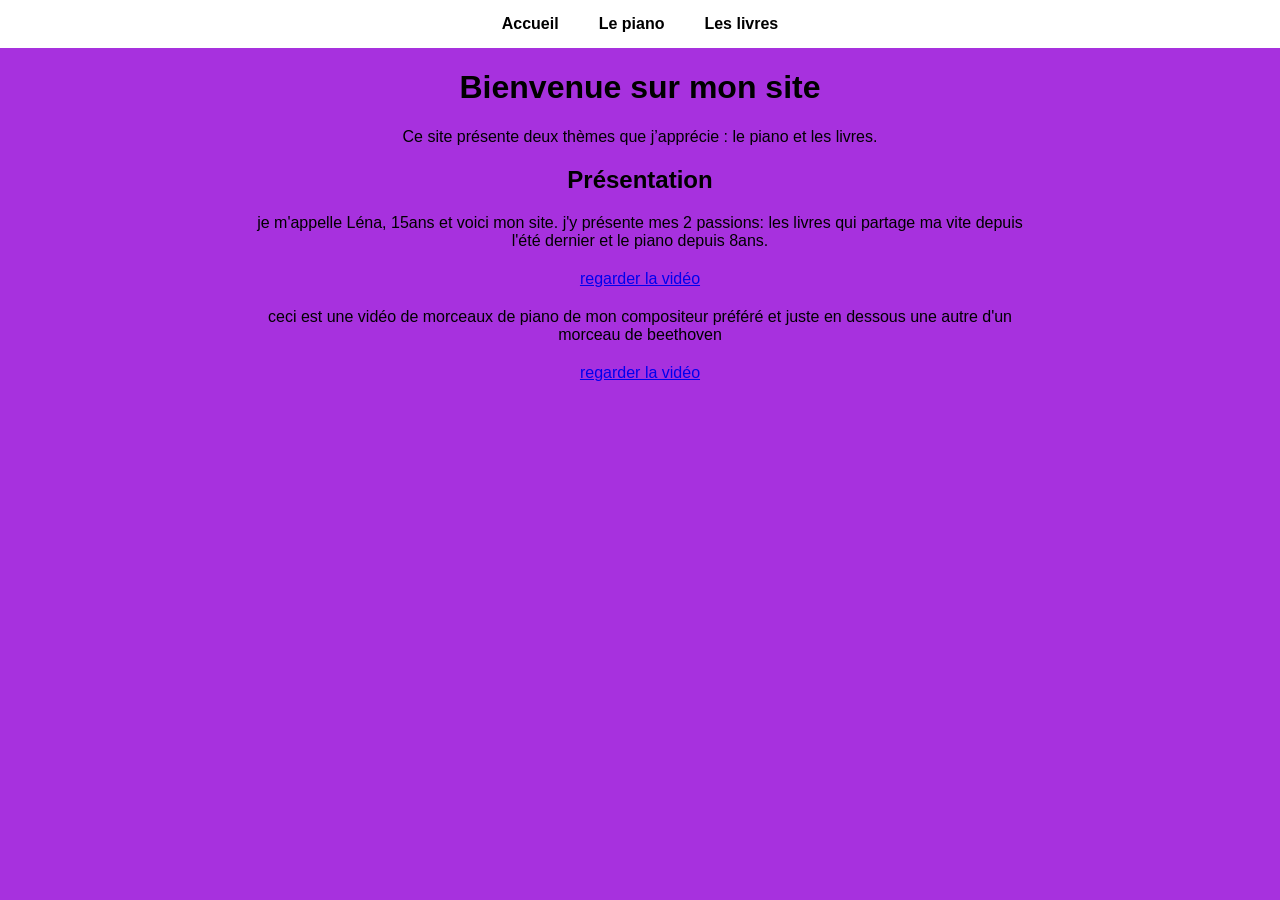
==== site-de-reve/index.html @ 15c83286 "Add files via upload" ====
<!DOCTYPE html>
<html lang="fr">
<head>
    <meta charset="UTF-8">
    <title>Accueil</title>
    <link rel="stylesheet" href="style.css">
</head>
<body>

    <nav>
        <ul>
            <li><a href="index.html">Accueil</a></li>
            <li><a href="piano.html">Le piano</a></li>
            <li><a href="livres.html">Les livres</a></li>
        </ul>
    </nav>

    <h1>Bienvenue sur mon site</h1>

    <p>
        Ce site présente deux thèmes que j’apprécie : le piano et les livres.
    </p>

<main>
     <h2>Présentation</h2>
     <p>
     je m'appelle Léna, 15ans et voici mon site. j'y présente mes 2 passions: les livres qui partage ma vite depuis l'été dernier et le piano depuis 8ans.
     </p>
     <a href="https://www.youtube.com/watch?v=fzDqfdmvw2o" target="_blank">
          regarder la vidéo
     </a>
     <p> ceci est une vidéo de morceaux de piano de mon compositeur préféré et juste en dessous une autre d'un morceau de beethoven </p>     
      <a href="https://www.youtube.com/watch?v=nmRT0qfC0IU&list=RDnmRT0qfC0IU&start_radio=1" target="_blank">
          regarder la vidéo
     </a>

</body>
</html>
---- site-de-reve/style.css ----
body {
    background-color: #A731DE;
    font-family: Arial, sans-serif;
    margin: 0;
    padding: 0;
    text-align: center;
}

/* Menu de navigation */
nav {
    background-color: white;
    padding: 15px;
}

nav ul {
    list-style: none;
    margin: 0;
    padding: 0;
    display: flex;
    justify-content: center; /* menu centré */
}

nav ul li {
    margin: 0 20px;
}

nav ul li a {
    text-decoration: none;
    color: black; /* liens en noir */
    font-weight: bold;
}

/* Texte */
p {
    width: 60%;
    margin: 20px auto;
}
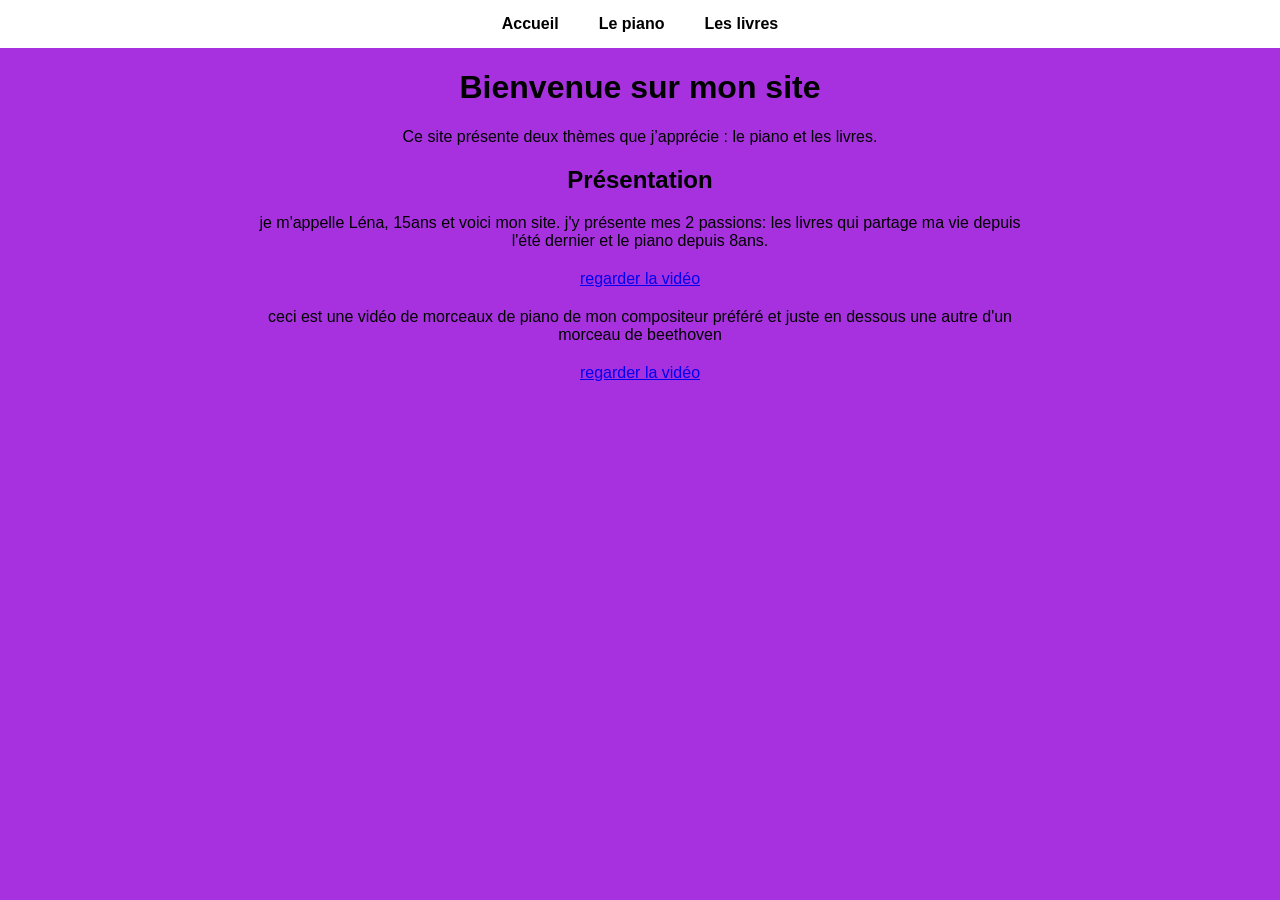
==== commit c7ff06c4: "Update index.html" ====
--- a/site-de-reve/index.html
+++ b/site-de-reve/index.html
@@ -24,7 +24,7 @@
 <main>
      <h2>Présentation</h2>
      <p>
-     je m'appelle Léna, 15ans et voici mon site. j'y présente mes 2 passions: les livres qui partage ma vite depuis l'été dernier et le piano depuis 8ans.
+     je m'appelle Léna, 15ans et voici mon site. j'y présente mes 2 passions: les livres qui partage ma vie depuis l'été dernier et le piano depuis 8ans.
      </p>
      <a href="https://www.youtube.com/watch?v=fzDqfdmvw2o" target="_blank">
           regarder la vidéo
@@ -36,3 +36,4 @@
 
 </body>
 </html>
+
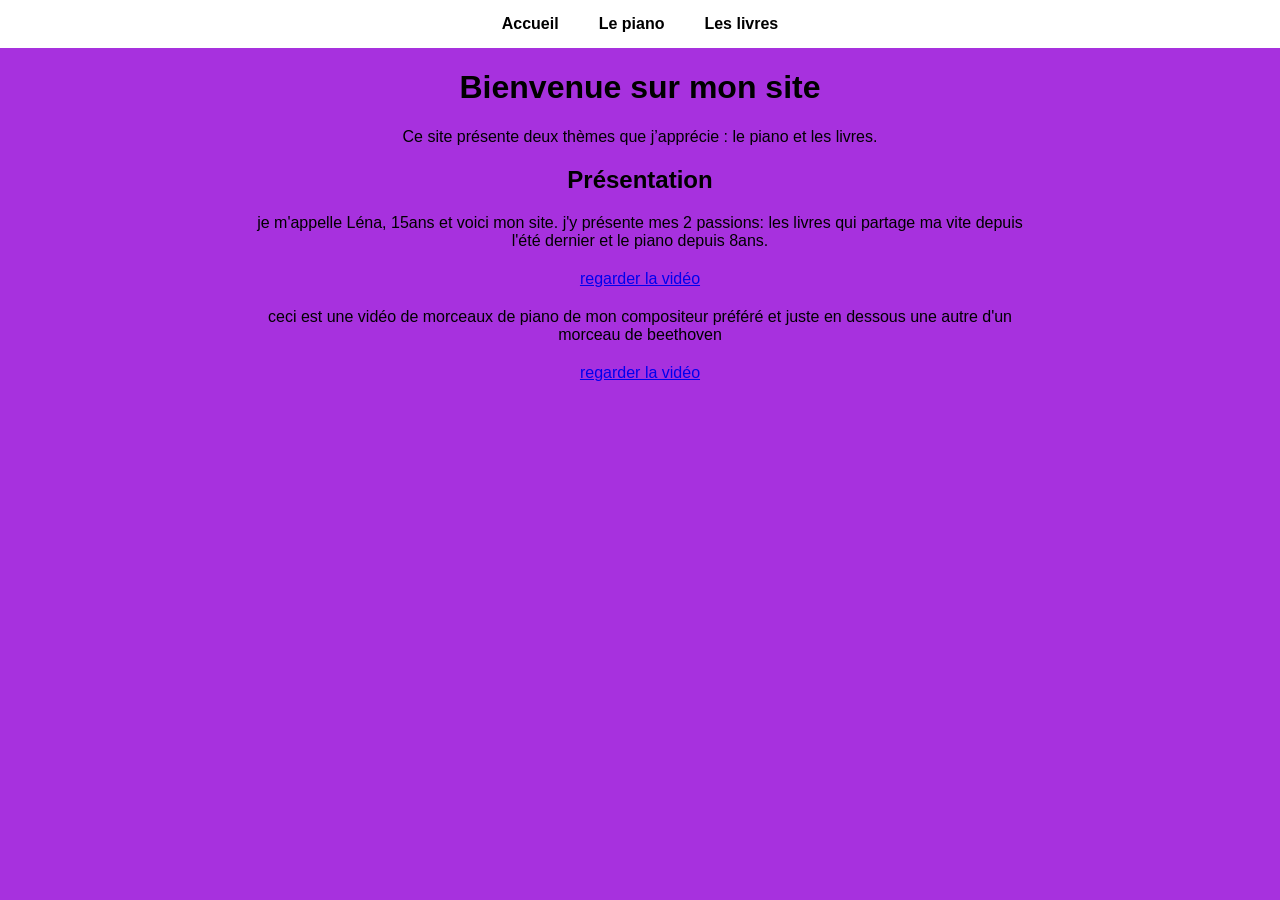
==== commit d65ee923: "Add files via upload" ====
--- a/site-de-reve/index.html
+++ b/site-de-reve/index.html
@@ -24,7 +24,7 @@
 <main>
      <h2>Présentation</h2>
      <p>
-     je m'appelle Léna, 15ans et voici mon site. j'y présente mes 2 passions: les livres qui partage ma vie depuis l'été dernier et le piano depuis 8ans.
+     je m'appelle Léna, 15ans et voici mon site. j'y présente mes 2 passions: les livres qui partage ma vite depuis l'été dernier et le piano depuis 8ans.
      </p>
      <a href="https://www.youtube.com/watch?v=fzDqfdmvw2o" target="_blank">
           regarder la vidéo
@@ -36,4 +36,3 @@
 
 </body>
 </html>
-
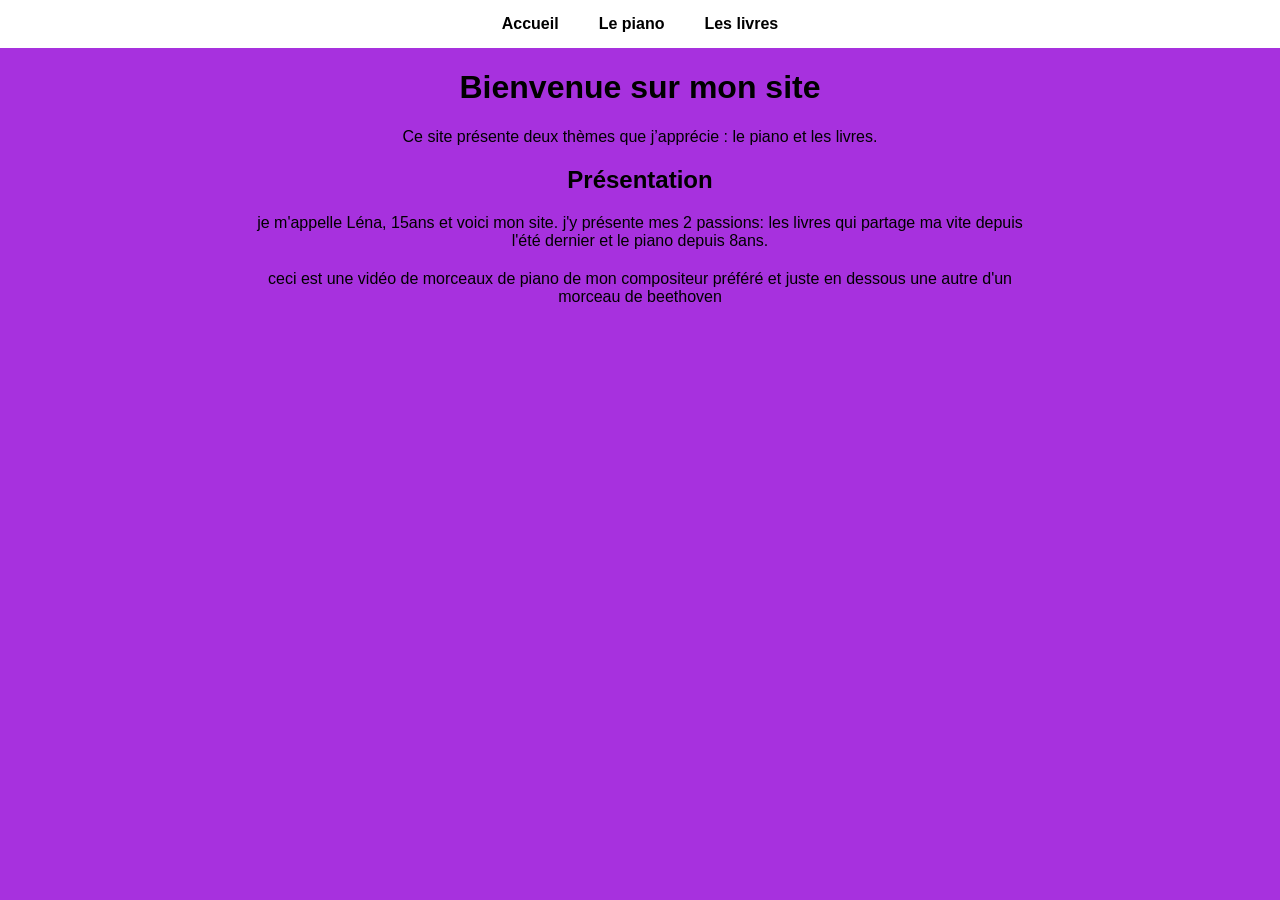
==== commit 0c9c8a4c: "Update index.html" ====
--- a/site-de-reve/index.html
+++ b/site-de-reve/index.html
@@ -26,13 +26,14 @@
      <p>
      je m'appelle Léna, 15ans et voici mon site. j'y présente mes 2 passions: les livres qui partage ma vite depuis l'été dernier et le piano depuis 8ans.
      </p>
-     <a href="https://www.youtube.com/watch?v=fzDqfdmvw2o" target="_blank">
-          regarder la vidéo
+     <a <iframe width="560" height="315" src="https://www.youtube.com/embed/fzDqfdmvw2o?si=UGHuXPZ9KVVhfZvB" title="YouTube video player" frameborder="0" allow="accelerometer; autoplay; clipboard-write; encrypted-media; gyroscope; picture-in-picture; web-share" referrerpolicy="strict-origin-when-cross-origin" allowfullscreen></iframe>
+        
      </a>
      <p> ceci est une vidéo de morceaux de piano de mon compositeur préféré et juste en dessous une autre d'un morceau de beethoven </p>     
-      <a href="https://www.youtube.com/watch?v=nmRT0qfC0IU&list=RDnmRT0qfC0IU&start_radio=1" target="_blank">
-          regarder la vidéo
+      <a <iframe width="560" height="315" src="https://www.youtube.com/embed/nmRT0qfC0IU?si=7ixNivAT8RgnBqAo" title="YouTube video player" frameborder="0" allow="accelerometer; autoplay; clipboard-write; encrypted-media; gyroscope; picture-in-picture; web-share" referrerpolicy="strict-origin-when-cross-origin" allowfullscreen></iframe>
+         
      </a>
 
 </body>
 </html>
+
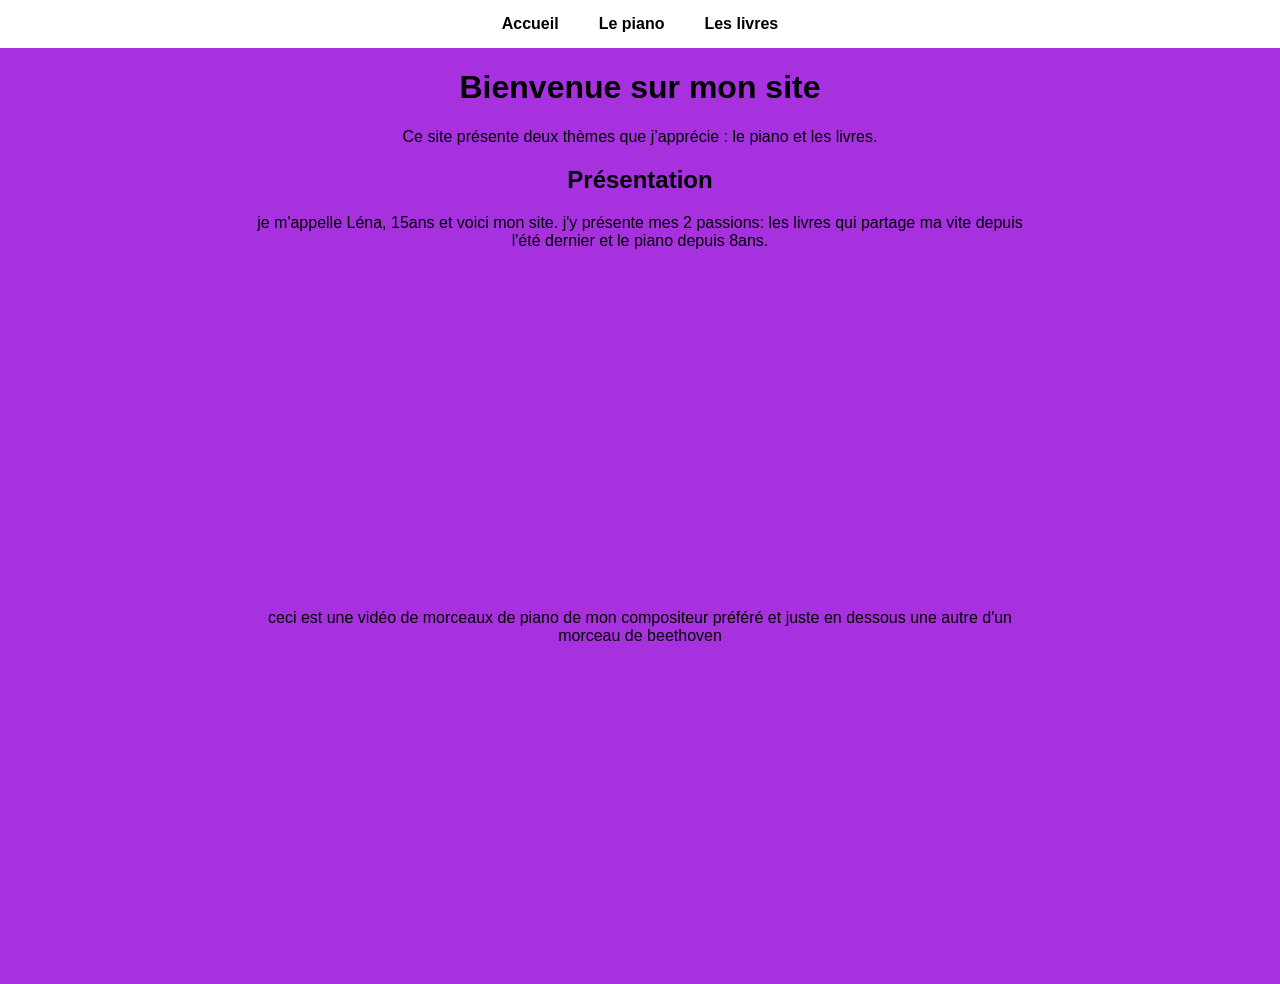
==== commit 67e5929d: "Update index.html" ====
--- a/site-de-reve/index.html
+++ b/site-de-reve/index.html
@@ -26,14 +26,15 @@
      <p>
      je m'appelle Léna, 15ans et voici mon site. j'y présente mes 2 passions: les livres qui partage ma vite depuis l'été dernier et le piano depuis 8ans.
      </p>
-     <a <iframe width="560" height="315" src="https://www.youtube.com/embed/fzDqfdmvw2o?si=UGHuXPZ9KVVhfZvB" title="YouTube video player" frameborder="0" allow="accelerometer; autoplay; clipboard-write; encrypted-media; gyroscope; picture-in-picture; web-share" referrerpolicy="strict-origin-when-cross-origin" allowfullscreen></iframe>
+     <iframe width="560" height="315" src="https://www.youtube.com/embed/fzDqfdmvw2o?si=UGHuXPZ9KVVhfZvB" title="YouTube video player" frameborder="0" allow="accelerometer; autoplay; clipboard-write; encrypted-media; gyroscope; picture-in-picture; web-share" referrerpolicy="strict-origin-when-cross-origin" allowfullscreen></iframe>
         
-     </a>
+   
      <p> ceci est une vidéo de morceaux de piano de mon compositeur préféré et juste en dessous une autre d'un morceau de beethoven </p>     
-      <a <iframe width="560" height="315" src="https://www.youtube.com/embed/nmRT0qfC0IU?si=7ixNivAT8RgnBqAo" title="YouTube video player" frameborder="0" allow="accelerometer; autoplay; clipboard-write; encrypted-media; gyroscope; picture-in-picture; web-share" referrerpolicy="strict-origin-when-cross-origin" allowfullscreen></iframe>
+       <iframe width="560" height="315" src="https://www.youtube.com/embed/nmRT0qfC0IU?si=7ixNivAT8RgnBqAo" title="YouTube video player" frameborder="0" allow="accelerometer; autoplay; clipboard-write; encrypted-media; gyroscope; picture-in-picture; web-share" referrerpolicy="strict-origin-when-cross-origin" allowfullscreen></iframe>
          
-     </a>
+   
 
 </body>
 </html>
 
+
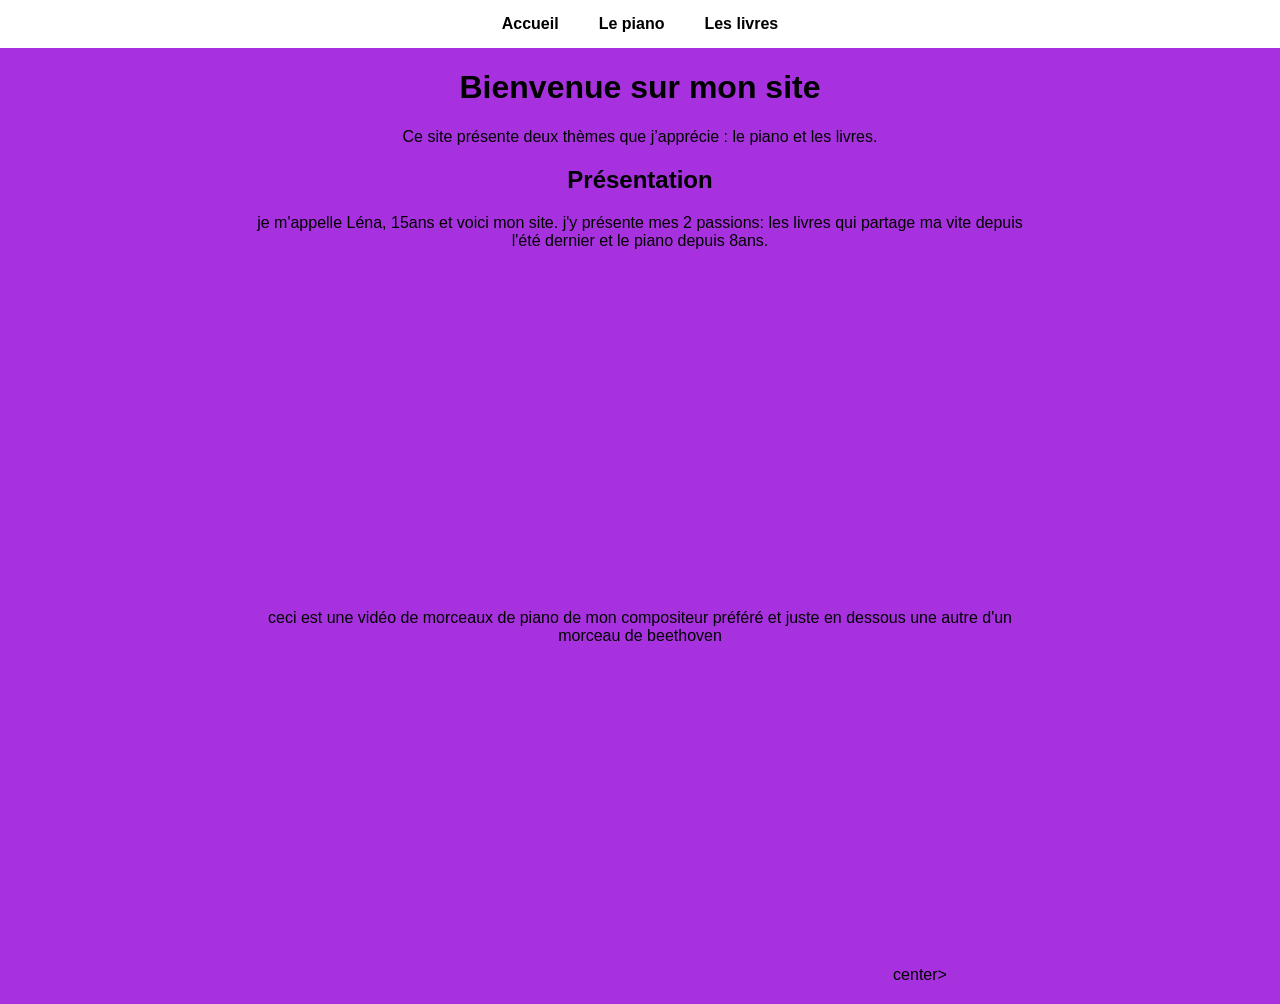
==== commit 370373b9: "Update index.html" ====
--- a/site-de-reve/index.html
+++ b/site-de-reve/index.html
@@ -26,11 +26,11 @@
      <p>
      je m'appelle Léna, 15ans et voici mon site. j'y présente mes 2 passions: les livres qui partage ma vite depuis l'été dernier et le piano depuis 8ans.
      </p>
-     <iframe width="560" height="315" src="https://www.youtube.com/embed/fzDqfdmvw2o?si=UGHuXPZ9KVVhfZvB" title="YouTube video player" frameborder="0" allow="accelerometer; autoplay; clipboard-write; encrypted-media; gyroscope; picture-in-picture; web-share" referrerpolicy="strict-origin-when-cross-origin" allowfullscreen></iframe>
+   <center> <p> <iframe width="560" height="315" src="https://www.youtube.com/embed/fzDqfdmvw2o?si=UGHuXPZ9KVVhfZvB" title="YouTube video player" frameborder="0" allow="accelerometer; autoplay; clipboard-write; encrypted-media; gyroscope; picture-in-picture; web-share" referrerpolicy="strict-origin-when-cross-origin" allowfullscreen></iframe></center></main><p>
         
    
      <p> ceci est une vidéo de morceaux de piano de mon compositeur préféré et juste en dessous une autre d'un morceau de beethoven </p>     
-       <iframe width="560" height="315" src="https://www.youtube.com/embed/nmRT0qfC0IU?si=7ixNivAT8RgnBqAo" title="YouTube video player" frameborder="0" allow="accelerometer; autoplay; clipboard-write; encrypted-media; gyroscope; picture-in-picture; web-share" referrerpolicy="strict-origin-when-cross-origin" allowfullscreen></iframe>
+     <center> <p></p>  <iframe width="560" height="315" src="https://www.youtube.com/embed/nmRT0qfC0IU?si=7ixNivAT8RgnBqAo" title="YouTube video player" frameborder="0" allow="accelerometer; autoplay; clipboard-write; encrypted-media; gyroscope; picture-in-picture; web-share" referrerpolicy="strict-origin-when-cross-origin" allowfullscreen></iframe></main>center></center></p>
          
    
 
@@ -38,3 +38,4 @@
 </html>
 
 
+
